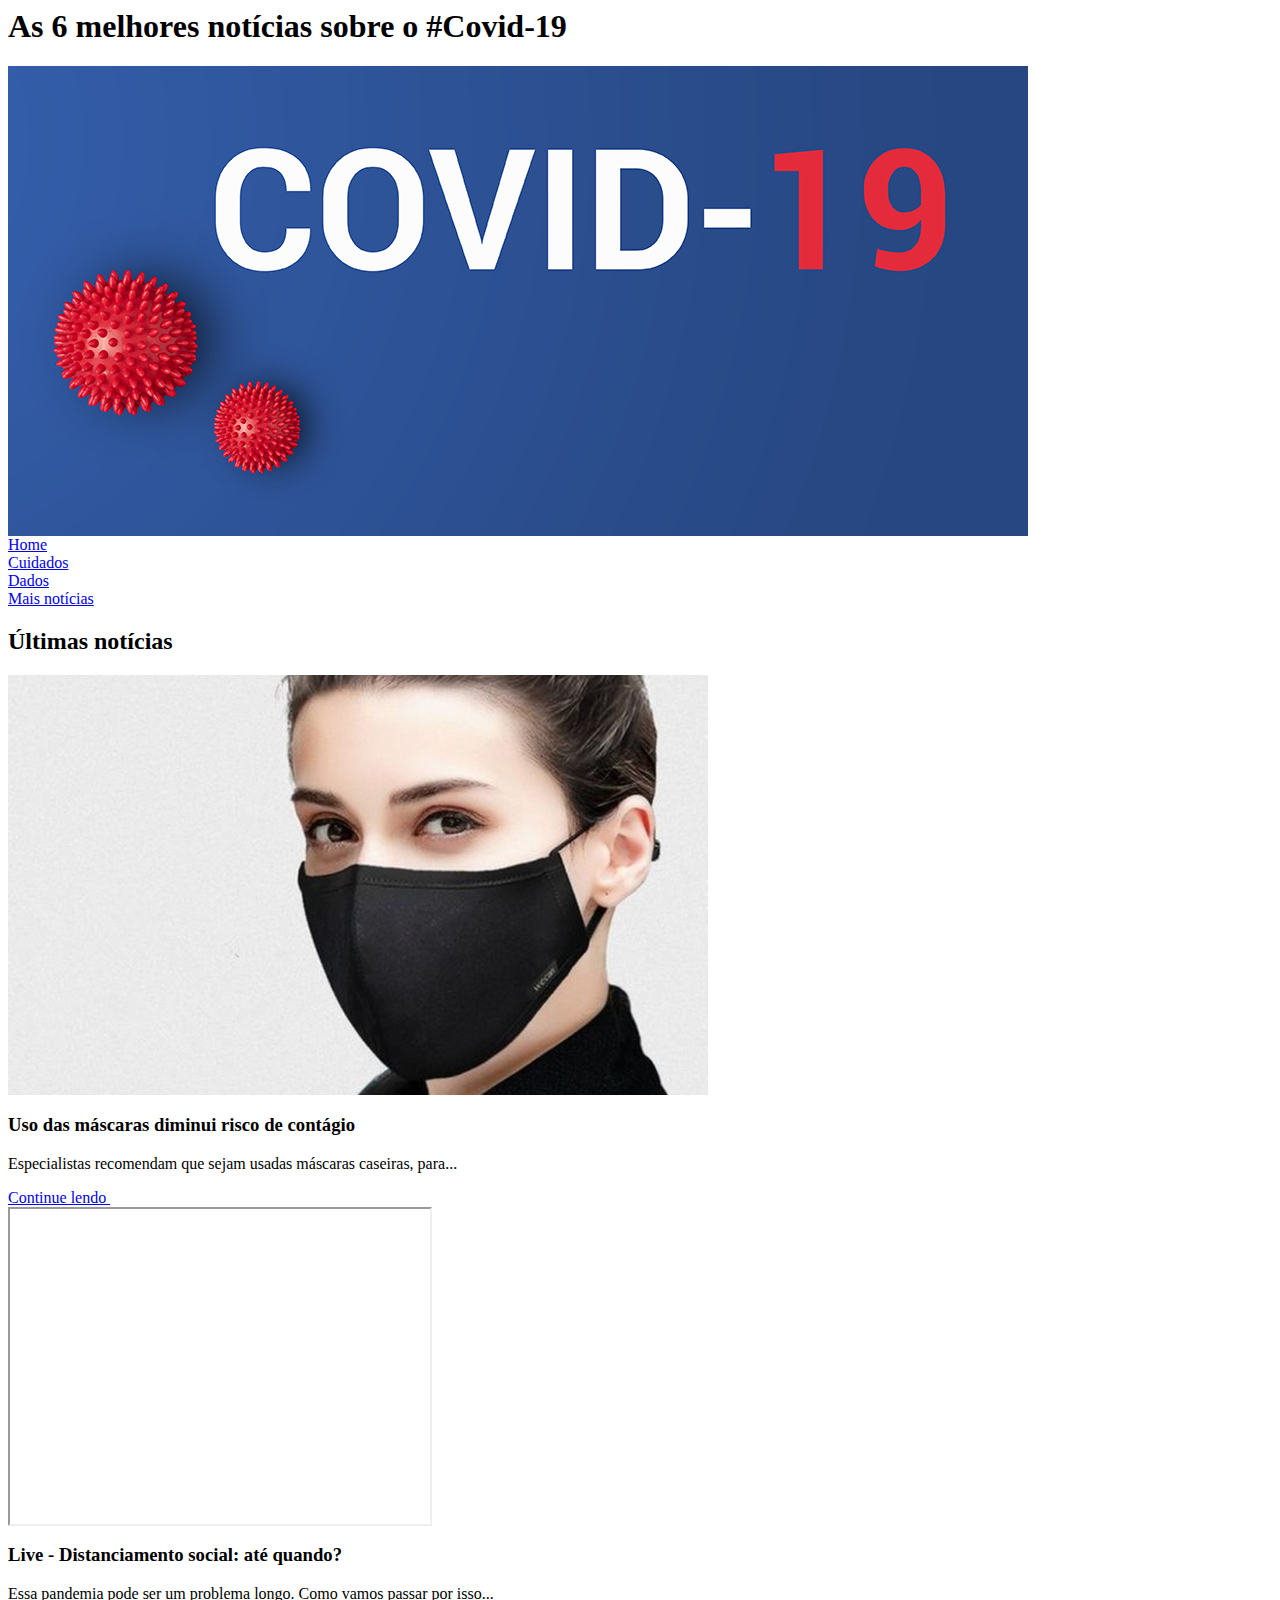
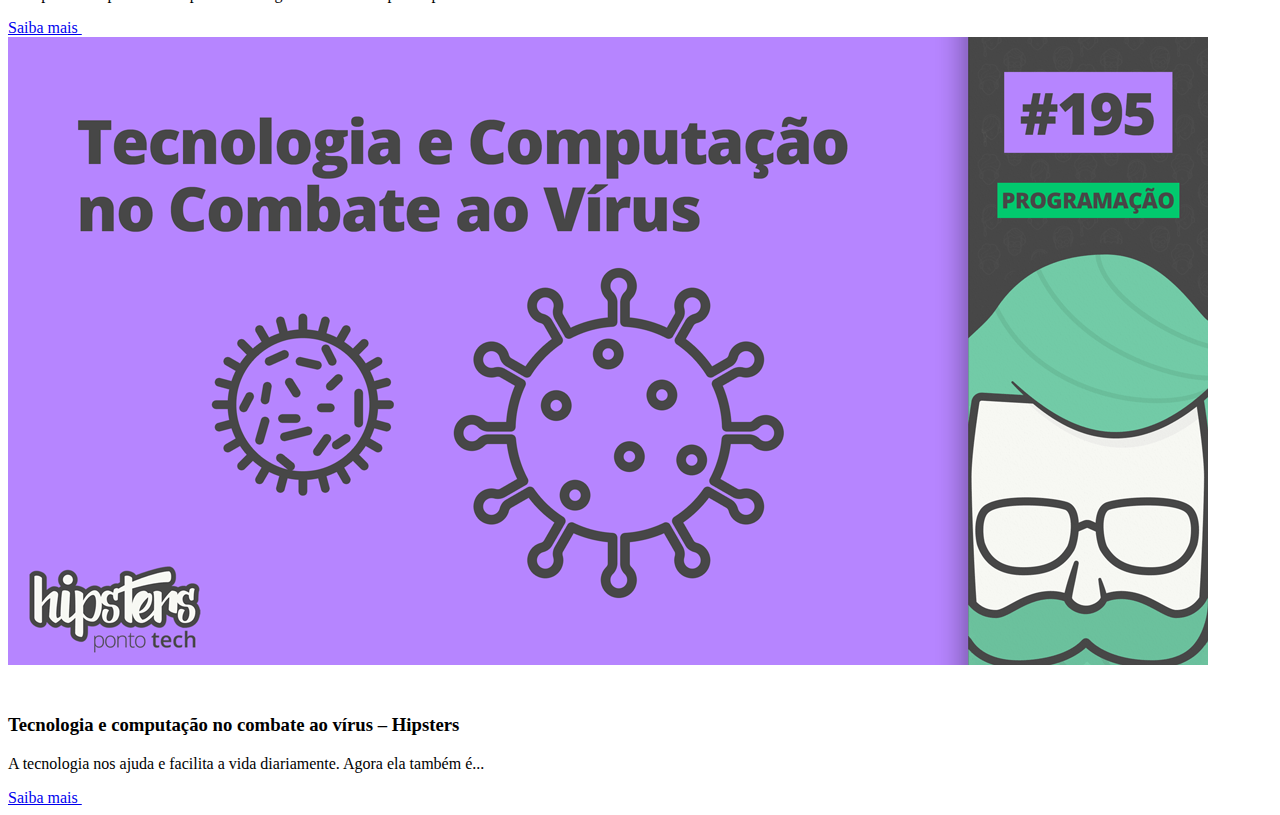
==== index.html @ 855403b9 "Update index.html" ====
<html>
    <head>
        <title>Atualizações #Covid-19</title>
        <link rel="stylesheet" href="estilo.css"/>
    </head>

    <body>
        <div id="cabecalho">
            <h1>As 6 melhores notícias sobre o #Covid-19</h1>
        </div>
        <div id="imagemcapa">
            <img src="imagens/COVID_19.jpg"/>
        </div>
        <div id="navbar">
            <div><a href="index.html">Home</a></div>
            <div><a href="https://coronavirus.saude.gov.br/" target="_blank">Cuidados</a></div>
            <div><a href="https://www.covidvisualizer.com/" target="_blank">Dados</a></div>
            <div><a href="https://www.google.com/search?q=Coronav%C3%ADrus" target="_blank">Mais notícias</a></div>
        </div>
        <div id="Notícias">
            <h2>Últimas notícias</h2>
        </div>
        <div id="chamadas">
            <div>
                <img src="imagens/mask.jpg" alt="Moça com máscara"/>
                <h3>Uso das máscaras diminui risco de contágio</h3>
                <p>Especialistas recomendam que sejam usadas máscaras caseiras, para...</p>
                <a target="_blank" rel="noreferrer" href="https://g1.globo.com/bemestar/coronavirus/noticia/2020/04/14/uso-das-mascaras-diminui-chance-de-contagio-por-coronavirus-veja-ilustracoes.ghtml">Continue lendo&nbsp;</a>
            </div>
            <div>
                <iframe width="420" height="315" src="https://www.youtube.com/embed/rPU28Sa9OJw"></iframe>
                <h3>Live - Distanciamento social: até quando?</h3>
                <p>Essa pandemia pode ser um problema longo. Como vamos passar por isso...</p>
                <a target="_blank" rel="noreferrer" href="https://www.youtube.com/watch?v=rPU28Sa9OJw">Saiba mais&nbsp;</a>
            </div>
            <div>
                <img src="imagens/Hipsters.png" alt="Banner Hispters Ponto Tech"/>
                <iframe width="320" height="30" src="https://hipsters.tech/?powerpress_embed=3051-podcast&amp;powerpress_player=mediaelement-audio" frameborder="0" scrolling="no"></iframe>
                <h3>Tecnologia e computação no combate ao vírus – Hipsters</h3>
                <p>A tecnologia nos ajuda e facilita a vida diariamente. Agora ela também é...</p>
                <a target="_blank" rel="noreferrer" href="https://hipsters.tech/tecnologia-e-computacao-no-combate-ao-virus-hipsters-ponto-tech-195/">Saiba mais&nbsp;</a>
            </div>
        </div>





    </body>
    
</html>
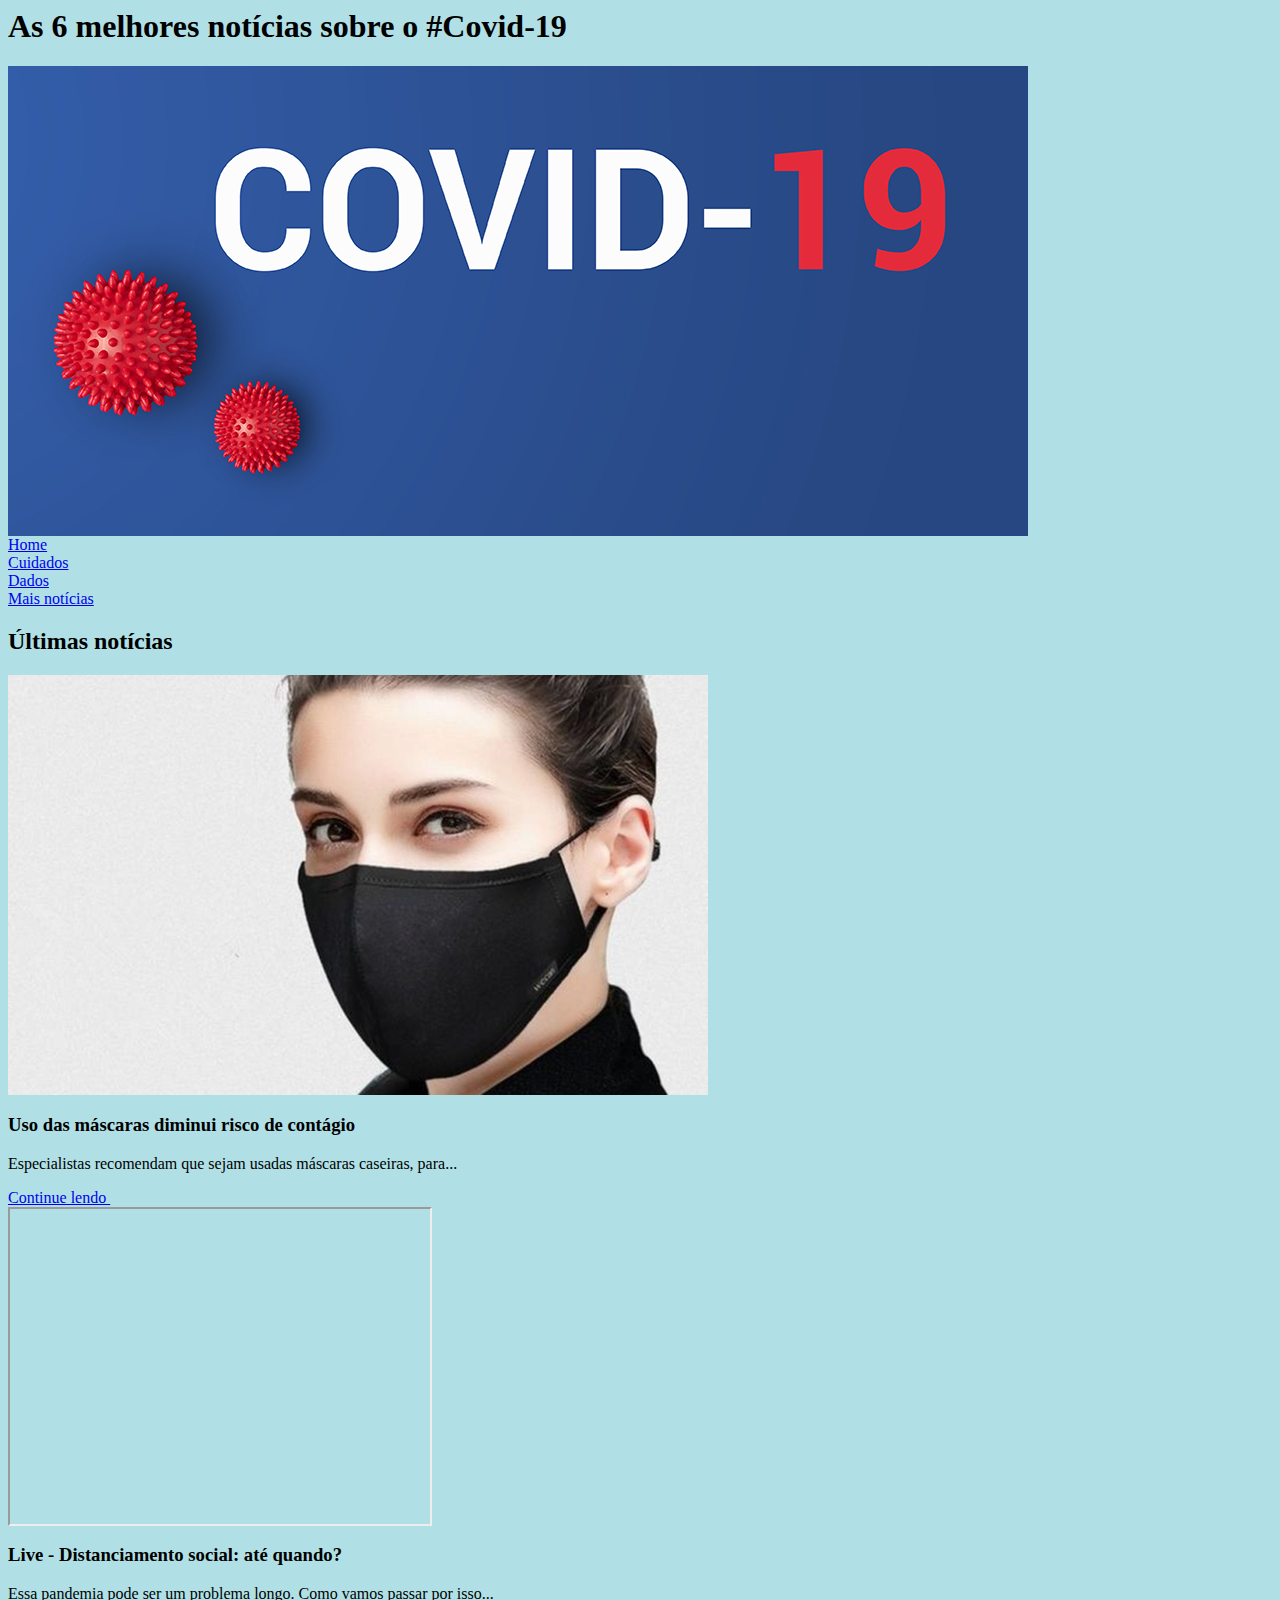
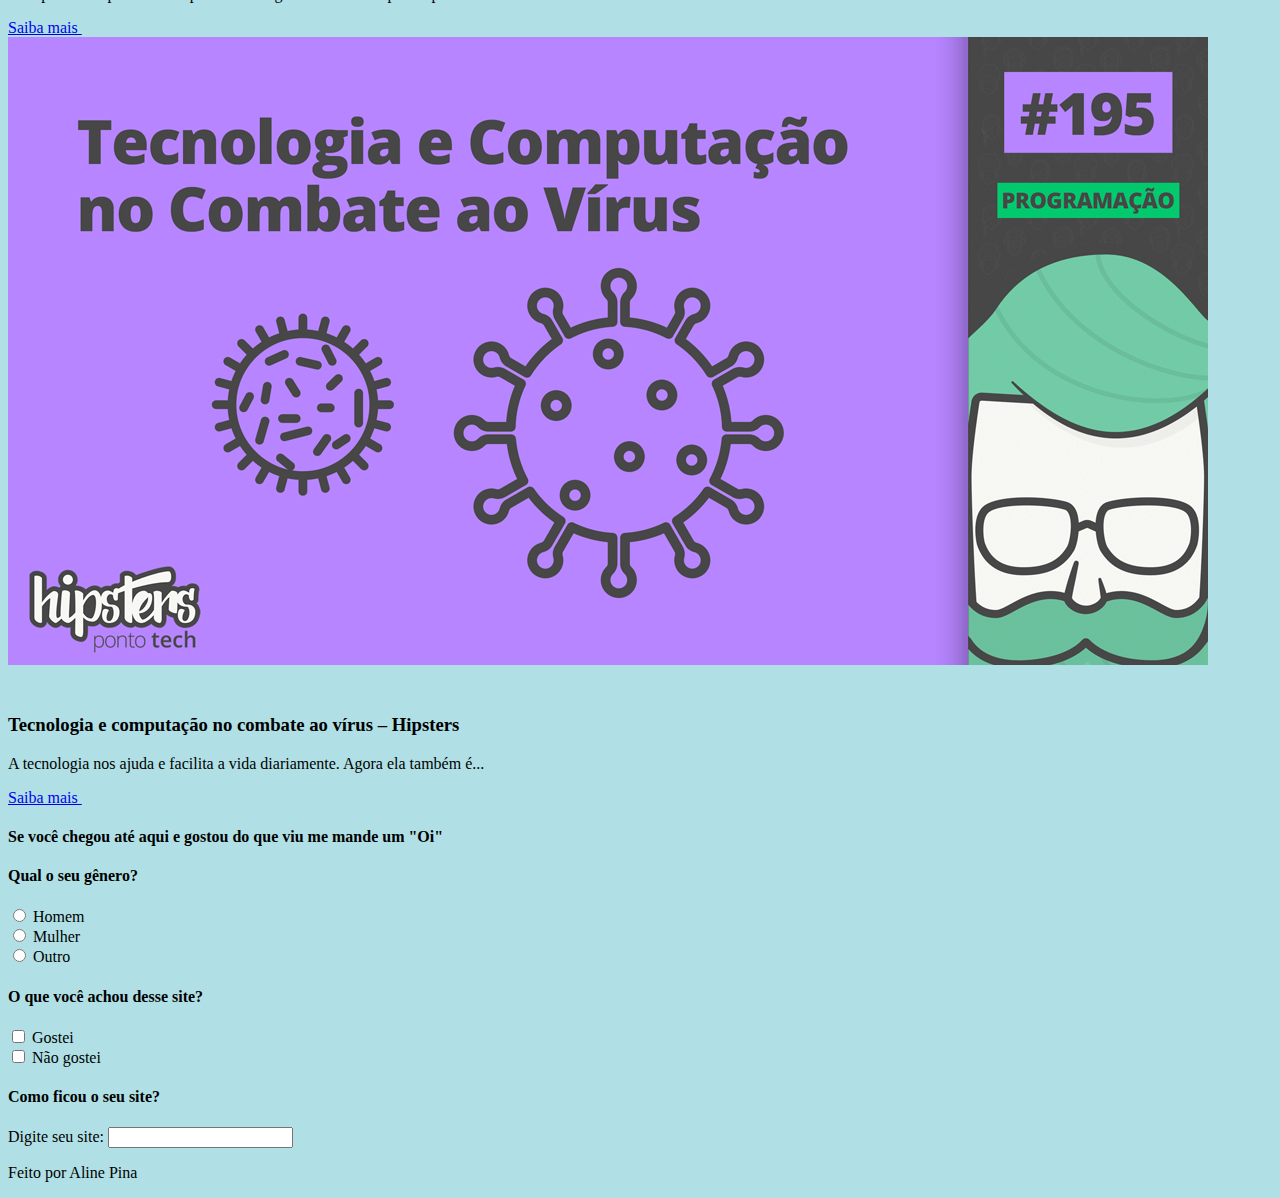
==== commit 613224fa: "Update site" ====
--- a/index.html
+++ b/index.html
@@ -1,51 +1,88 @@
 <html>
-    <head>
-        <title>Atualizações #Covid-19</title>
-        <link rel="stylesheet" href="estilo.css"/>
-    </head>
 
-    <body>
-        <div id="cabecalho">
-            <h1>As 6 melhores notícias sobre o #Covid-19</h1>
+<head>
+    <title>Atualizações #Covid-19</title>
+    <link rel="stylesheet" href="estilo.css" />
+</head>
+
+<body style="background-color:powderblue;">
+    <div id="cabecalho">
+        <h1>As 6 melhores notícias sobre o #Covid-19</h1>
+    </div>
+    <div id="imagemcapa">
+        <img src="imagens/COVID_19.jpg" />
+    </div>
+    <div id="navbar">
+        <div><a href="index.html">Home</a></div>
+        <div><a href="https://coronavirus.saude.gov.br/" target="_blank">Cuidados</a></div>
+        <div><a href="https://www.covidvisualizer.com/" target="_blank">Dados</a></div>
+        <div><a href="https://www.google.com/search?q=Coronav%C3%ADrus" target="_blank">Mais notícias</a></div>
+    </div>
+    <div id="Notícias">
+        <h2>Últimas notícias</h2>
+    </div>
+    <div id="chamadas">
+        <div class="destaqueChamadas">
+            <img src="imagens/mask.jpg" alt="Moça com máscara" />
+            <h3>Uso das máscaras diminui risco de contágio</h3>
+            <p>Especialistas recomendam que sejam usadas máscaras caseiras, para...</p>
+            <a target="_blank" rel="noreferrer"
+                href="https://g1.globo.com/bemestar/coronavirus/noticia/2020/04/14/uso-das-mascaras-diminui-chance-de-contagio-por-coronavirus-veja-ilustracoes.ghtml">Continue
+                lendo&nbsp;</a>
         </div>
-        <div id="imagemcapa">
-            <img src="imagens/COVID_19.jpg"/>
+        <div class="destaqueChamadas">
+            <iframe width="420" height="315" src="https://www.youtube.com/embed/rPU28Sa9OJw"></iframe>
+            <h3>Live - Distanciamento social: até quando?</h3>
+            <p>Essa pandemia pode ser um problema longo. Como vamos passar por isso...</p>
+            <a target="_blank" rel="noreferrer" href="https://www.youtube.com/watch?v=rPU28Sa9OJw">Saiba mais&nbsp;</a>
         </div>
-        <div id="navbar">
-            <div><a href="index.html">Home</a></div>
-            <div><a href="https://coronavirus.saude.gov.br/" target="_blank">Cuidados</a></div>
-            <div><a href="https://www.covidvisualizer.com/" target="_blank">Dados</a></div>
-            <div><a href="https://www.google.com/search?q=Coronav%C3%ADrus" target="_blank">Mais notícias</a></div>
+        <div class="destaqueChamadas">
+            <img src="imagens/Hipsters.png" alt="Banner Hispters Ponto Tech" />
+            <iframe width="320" height="30"
+                src="https://hipsters.tech/?powerpress_embed=3051-podcast&amp;powerpress_player=mediaelement-audio"
+                frameborder="0" scrolling="no"></iframe>
+            <h3>Tecnologia e computação no combate ao vírus – Hipsters</h3>
+            <p>A tecnologia nos ajuda e facilita a vida diariamente. Agora ela também é...</p>
+            <a target="_blank" rel="noreferrer"
+                href="https://hipsters.tech/tecnologia-e-computacao-no-combate-ao-virus-hipsters-ponto-tech-195/">Saiba
+                mais&nbsp;</a>
         </div>
-        <div id="Notícias">
-            <h2>Últimas notícias</h2>
+    </div>
+
+    <div id="rodape">
+        <div id="Contato">
+            <h4>Se você chegou até aqui e gostou do que viu me mande um "Oi"</h4>
+            <form>
+                <h4>Qual o seu gênero?</h4>
+                <input type="radio" id="male" name="gender" value="male">
+                <label for="male">Homem</label><br>
+                <input type="radio" id="female" name="gender" value="female">
+                <label for="female">Mulher</label><br>
+                <input type="radio" id="other" name="gender" value="other">
+                <label for="other">Outro</label>
+            </form>
+            <form>
+                <h4>O que você achou desse site?</h4>
+                <input type="checkbox" id="like/dislike" name="like/dislike1" value="like">
+                <label for="like/dislike1"> Gostei</label><br>
+                <input type="checkbox" id="like/dislike2" name="like/dislike2" value="dislike">
+                <label for="like/dislike2"> Não gostei</label><br>
+            </form>
+            <form>
+                <h4>Como ficou o seu site?</h4>
+                <label for="homepage">Digite seu site:</label>
+                <input type="url" id="homepage" name="homepage">
+            </form>
         </div>
-        <div id="chamadas">
-            <div>
-                <img src="imagens/mask.jpg" alt="Moça com máscara"/>
-                <h3>Uso das máscaras diminui risco de contágio</h3>
-                <p>Especialistas recomendam que sejam usadas máscaras caseiras, para...</p>
-                <a target="_blank" rel="noreferrer" href="https://g1.globo.com/bemestar/coronavirus/noticia/2020/04/14/uso-das-mascaras-diminui-chance-de-contagio-por-coronavirus-veja-ilustracoes.ghtml">Continue lendo&nbsp;</a>
-            </div>
-            <div>
-                <iframe width="420" height="315" src="https://www.youtube.com/embed/rPU28Sa9OJw"></iframe>
-                <h3>Live - Distanciamento social: até quando?</h3>
-                <p>Essa pandemia pode ser um problema longo. Como vamos passar por isso...</p>
-                <a target="_blank" rel="noreferrer" href="https://www.youtube.com/watch?v=rPU28Sa9OJw">Saiba mais&nbsp;</a>
-            </div>
-            <div>
-                <img src="imagens/Hipsters.png" alt="Banner Hispters Ponto Tech"/>
-                <iframe width="320" height="30" src="https://hipsters.tech/?powerpress_embed=3051-podcast&amp;powerpress_player=mediaelement-audio" frameborder="0" scrolling="no"></iframe>
-                <h3>Tecnologia e computação no combate ao vírus – Hipsters</h3>
-                <p>A tecnologia nos ajuda e facilita a vida diariamente. Agora ela também é...</p>
-                <a target="_blank" rel="noreferrer" href="https://hipsters.tech/tecnologia-e-computacao-no-combate-ao-virus-hipsters-ponto-tech-195/">Saiba mais&nbsp;</a>
-            </div>
+        <div>
+            <p>Feito por Aline Pina</p>
         </div>
+    </div>
 
 
 
 
 
-    </body>
-    
+</body>
+
 </html>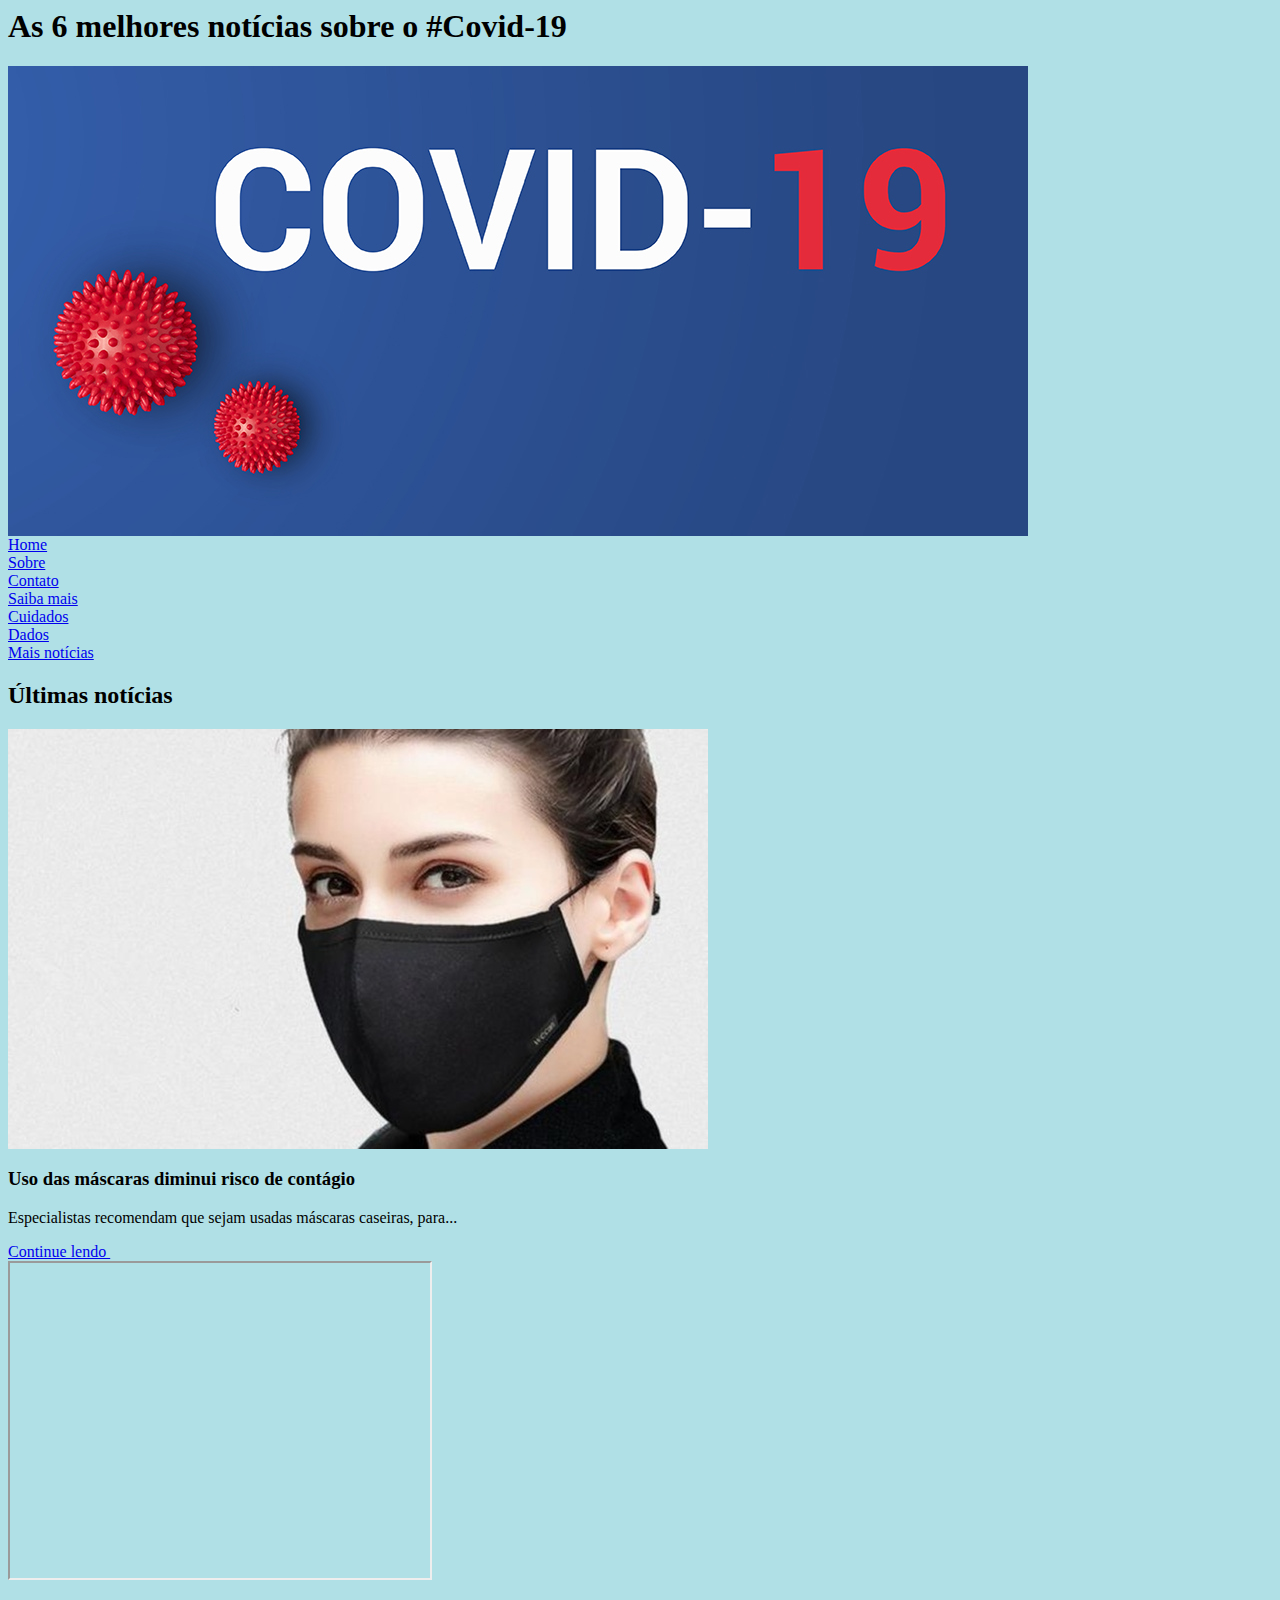
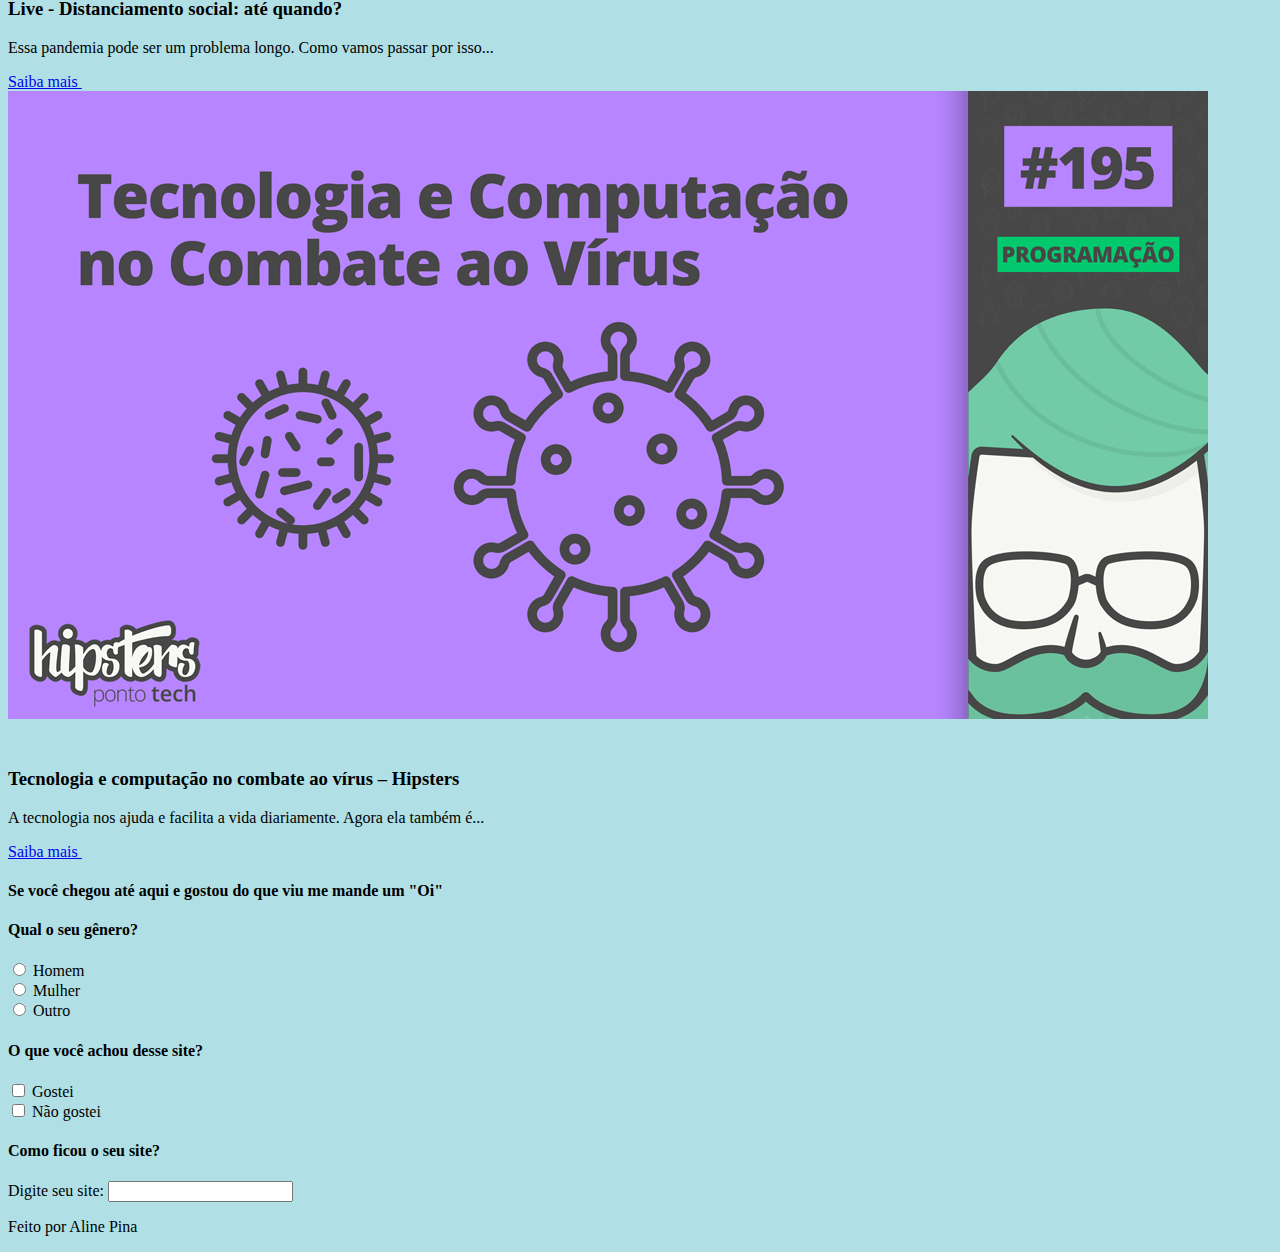
==== commit 261f326c: "Adicionado as páginas Sobre, Contato e Saiba mais ao site" ====
--- a/index.html
+++ b/index.html
@@ -14,6 +14,9 @@
     </div>
     <div id="navbar">
         <div><a href="index.html">Home</a></div>
+        <div><a href="sobre.html">Sobre</a></div>
+        <div><a href="contato.html">Contato</a></div>
+        <div><a href="saibamais.html">Saiba mais</a></div>
         <div><a href="https://coronavirus.saude.gov.br/" target="_blank">Cuidados</a></div>
         <div><a href="https://www.covidvisualizer.com/" target="_blank">Dados</a></div>
         <div><a href="https://www.google.com/search?q=Coronav%C3%ADrus" target="_blank">Mais notícias</a></div>
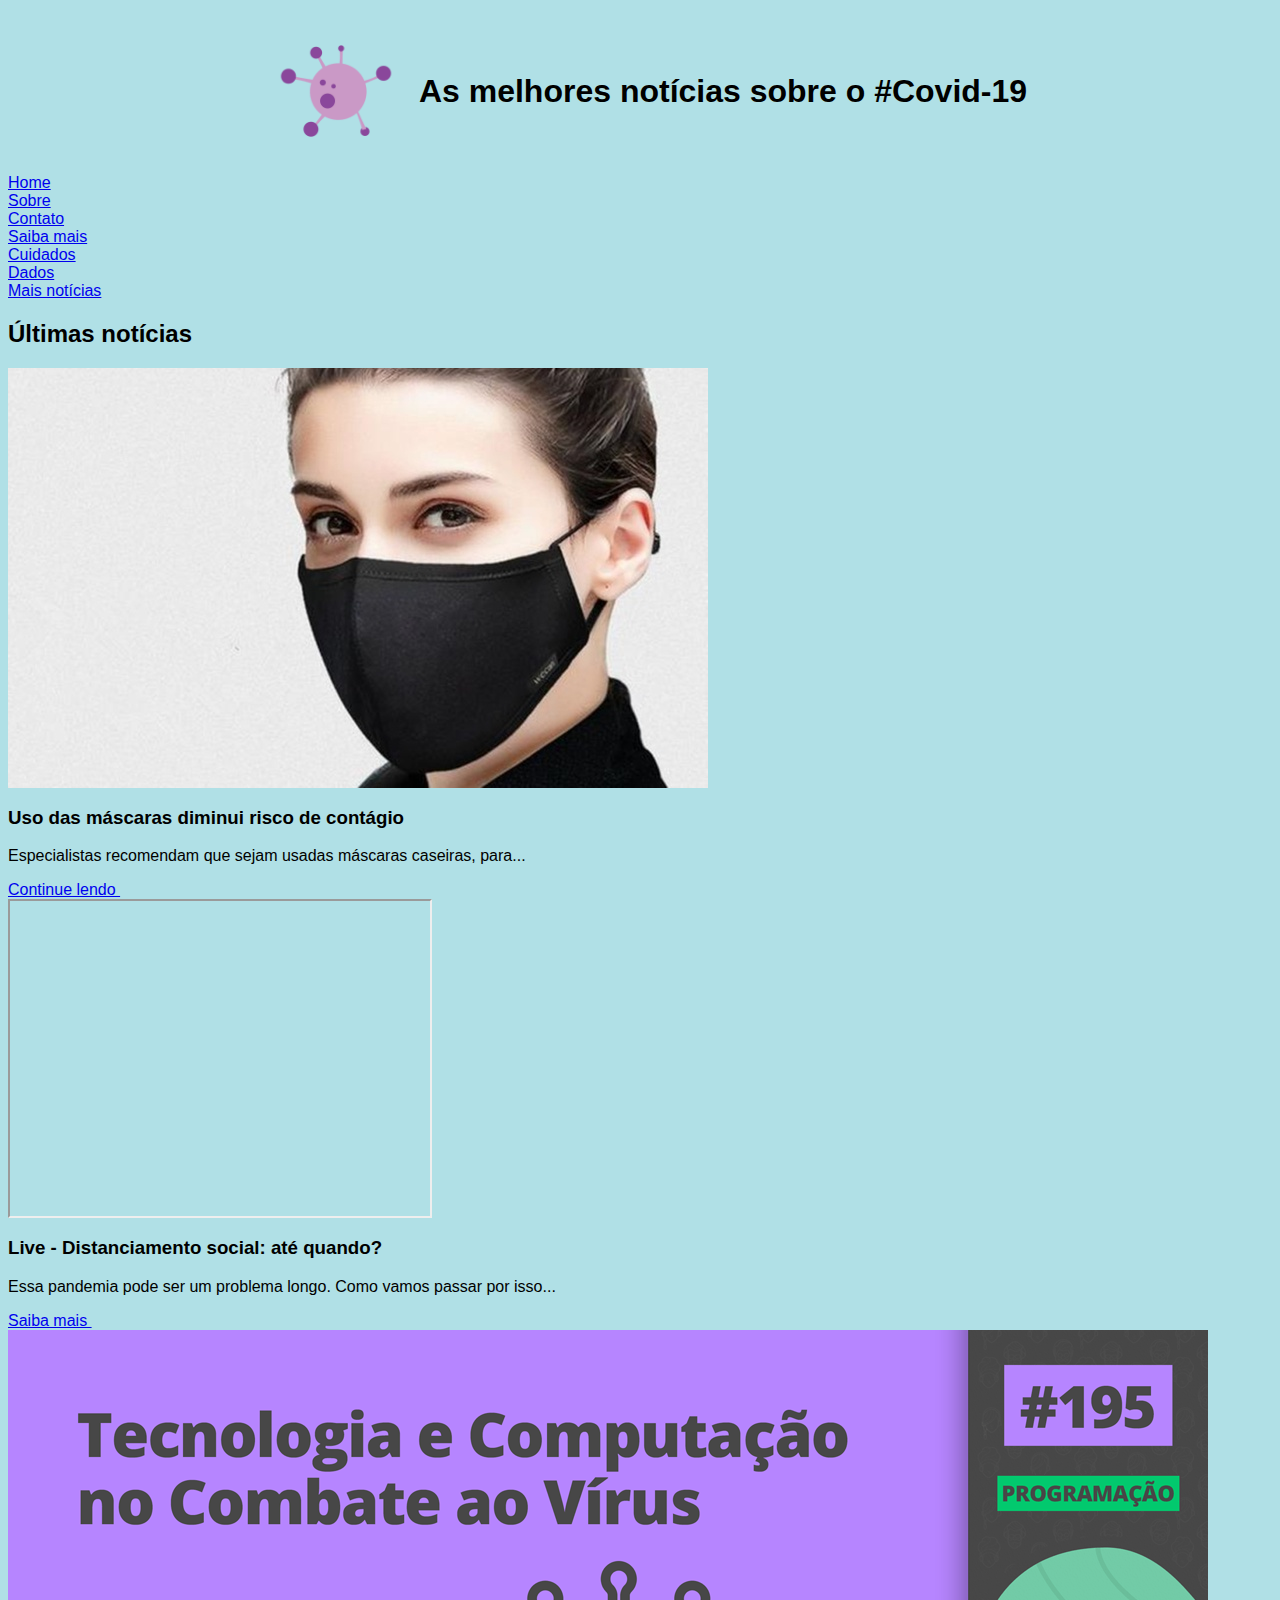
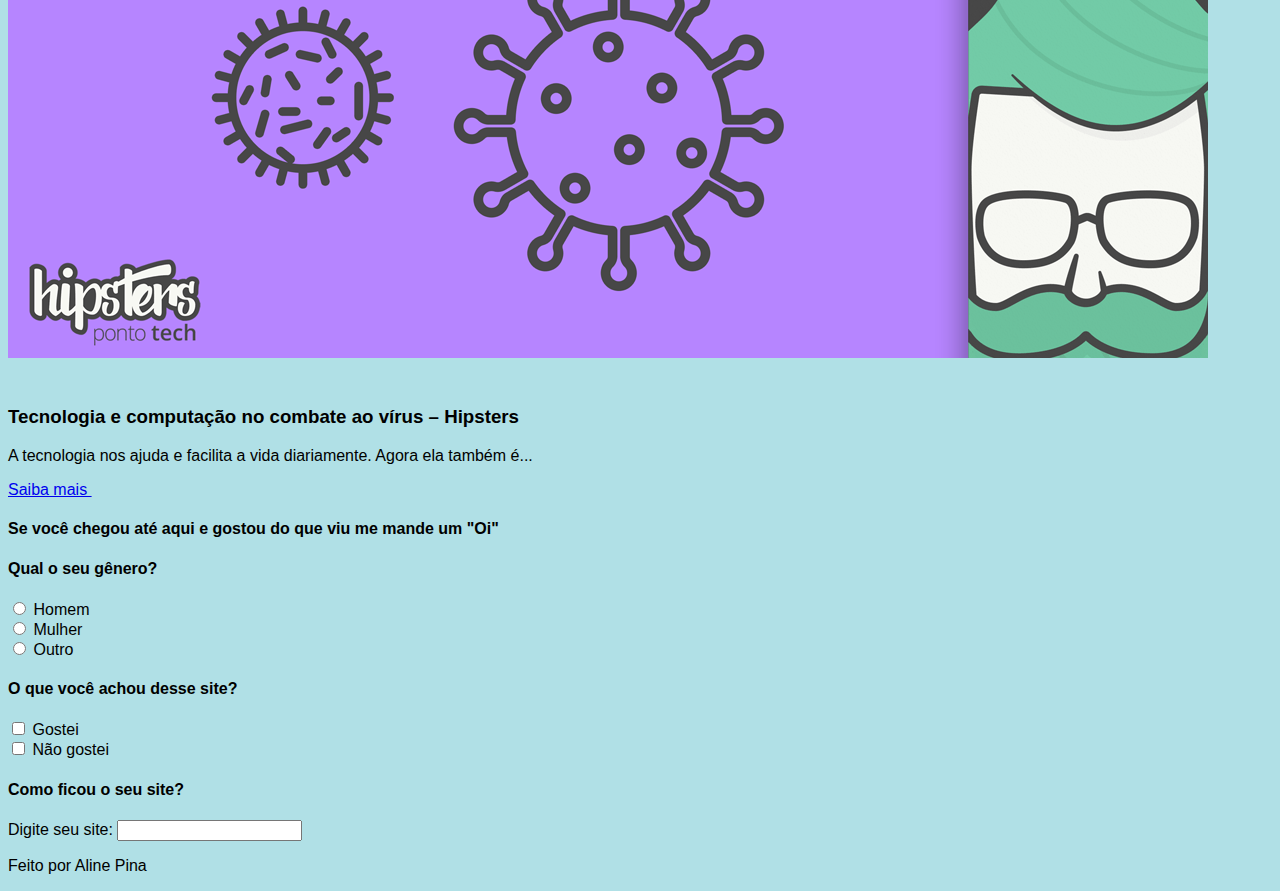
==== commit 1a5ae634: "Atualização de estilo" ====
--- a/index.html
+++ b/index.html
@@ -7,10 +7,8 @@
 
 <body style="background-color:powderblue;">
     <div id="cabecalho">
-        <h1>As 6 melhores notícias sobre o #Covid-19</h1>
-    </div>
-    <div id="imagemcapa">
-        <img src="imagens/COVID_19.jpg" />
+        <img class="covid-logo" src="covid-19-molecule-icon-by-vexels.png" alt="COVID Logo">
+        <h1>As melhores notícias sobre o #Covid-19</h1>
     </div>
     <div id="navbar">
         <div><a href="index.html">Home</a></div>
--- a/estilo.css
+++ b/estilo.css
@@ -0,0 +1,14 @@
+body {
+    font-family: 'Segoe UI', Tahoma, Geneva, Verdana, sans-serif;
+}
+
+#cabecalho {
+    display: flex;
+    justify-content: center;
+    align-items: center;
+}
+
+.covid-logo{
+    padding: 23px;
+    height: 120px;
+}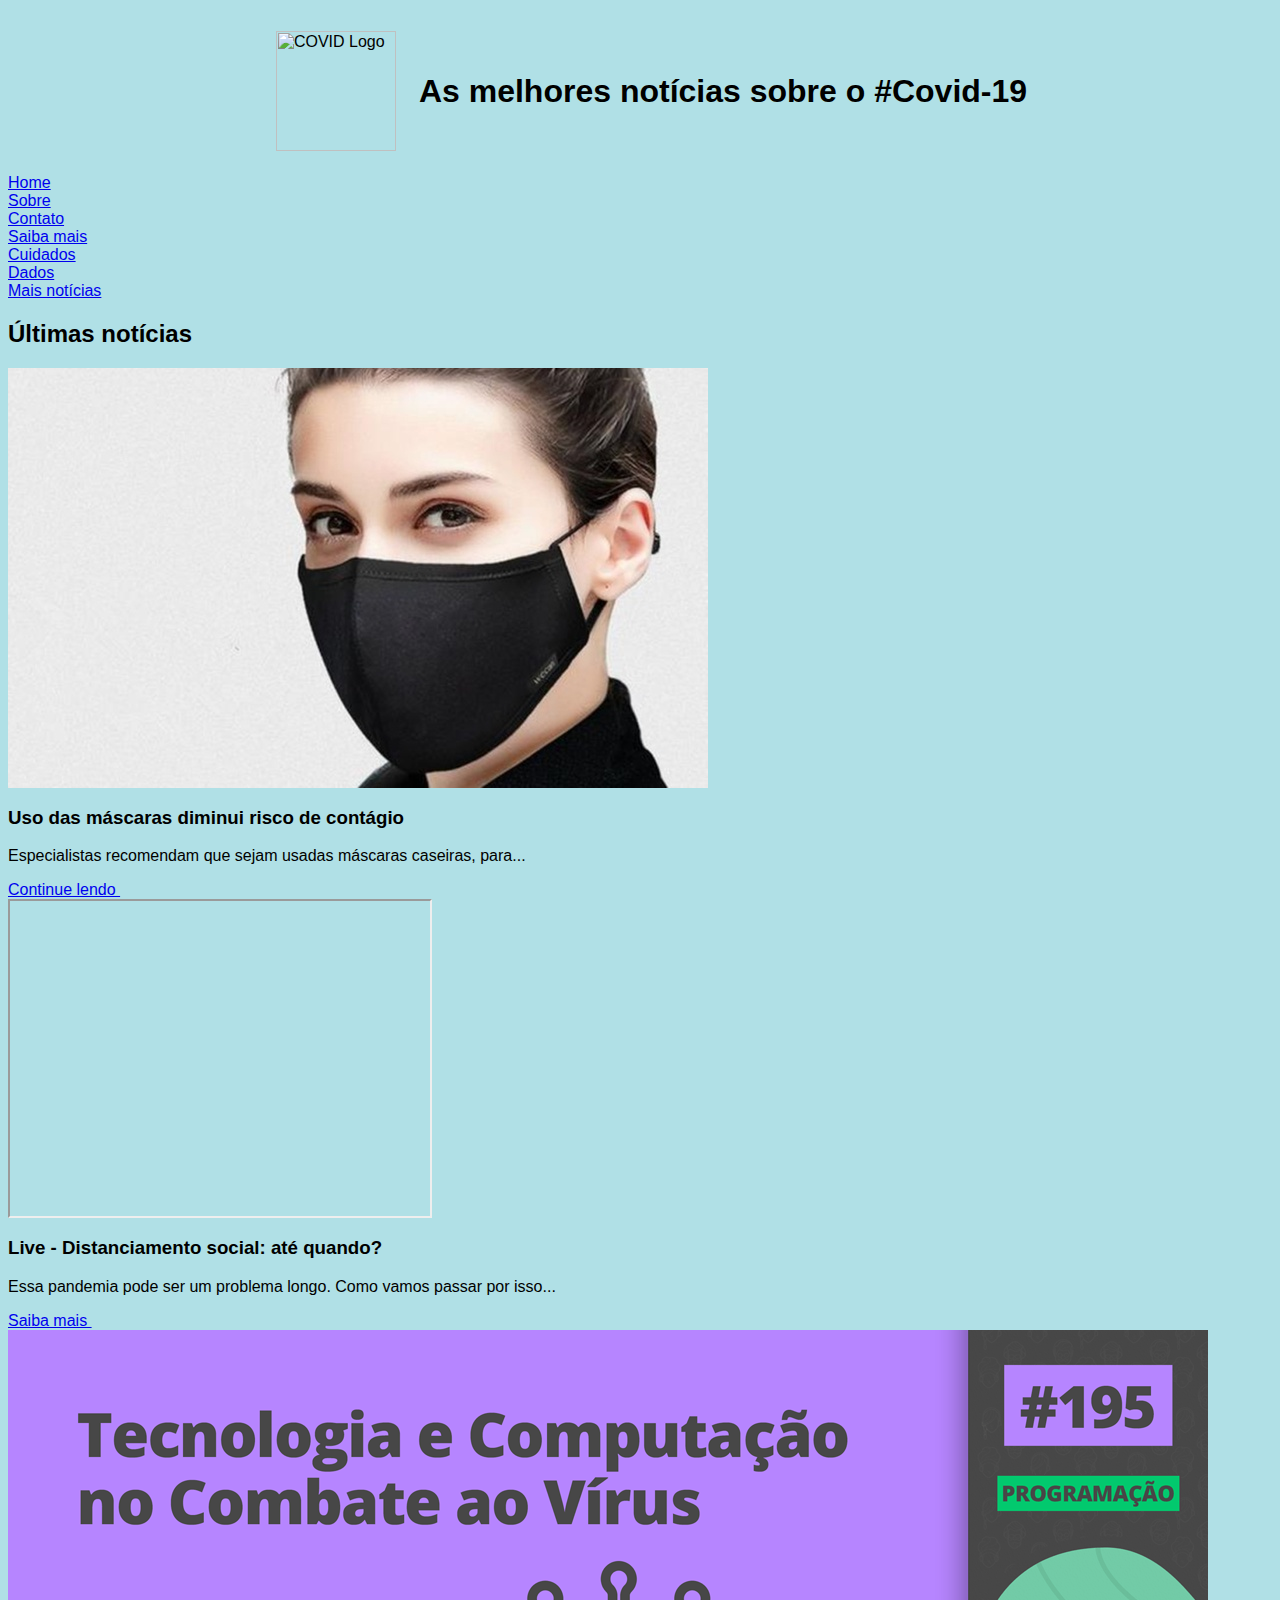
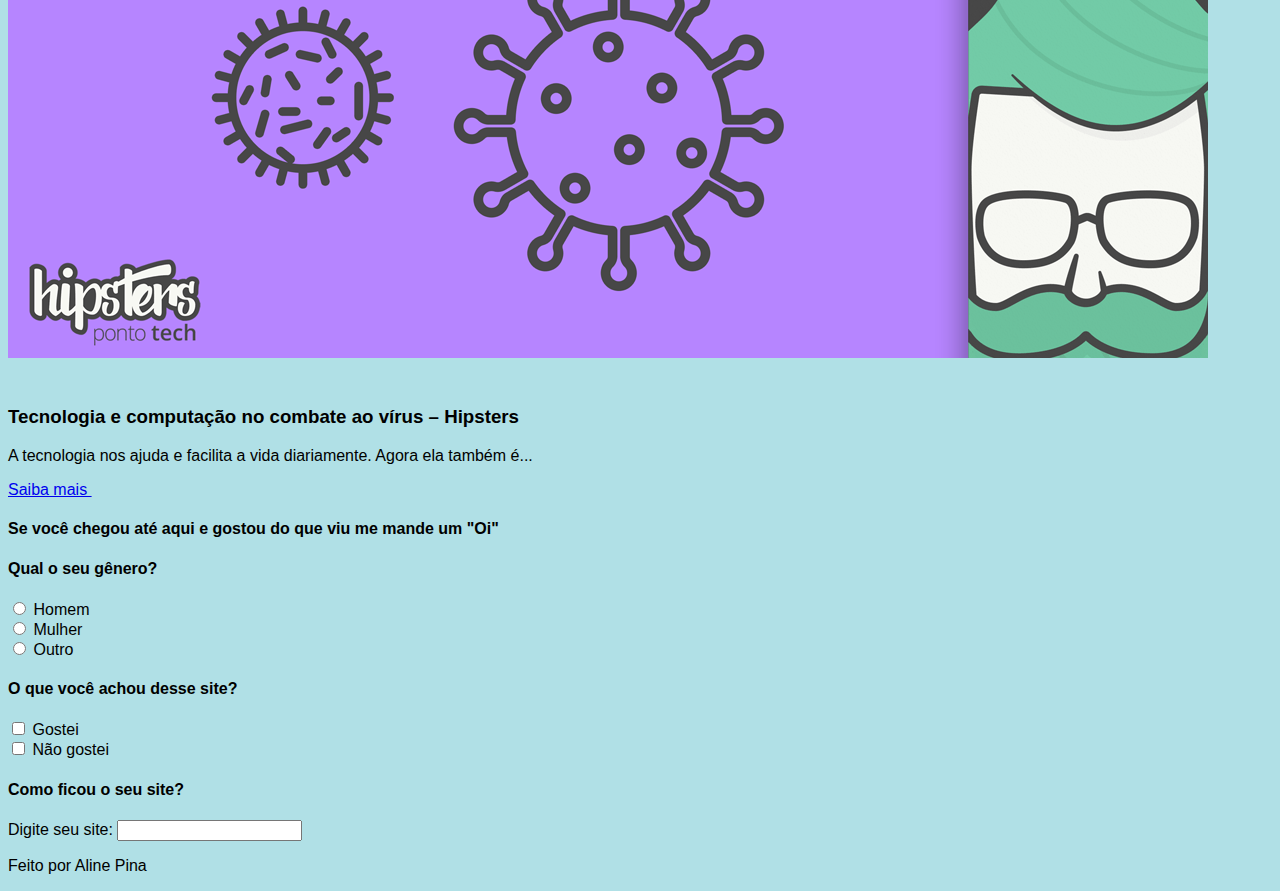
==== commit 957c265c: "Update index.html sobre.html imagens" ====
--- a/index.html
+++ b/index.html
@@ -7,7 +7,7 @@
 
 <body style="background-color:powderblue;">
     <div id="cabecalho">
-        <img class="covid-logo" src="covid-19-molecule-icon-by-vexels.png" alt="COVID Logo">
+        <img class="covid-logo" src="imagens/covid-19-molecule-icon-by-vexels.png" alt="COVID Logo">
         <h1>As melhores notícias sobre o #Covid-19</h1>
     </div>
     <div id="navbar">
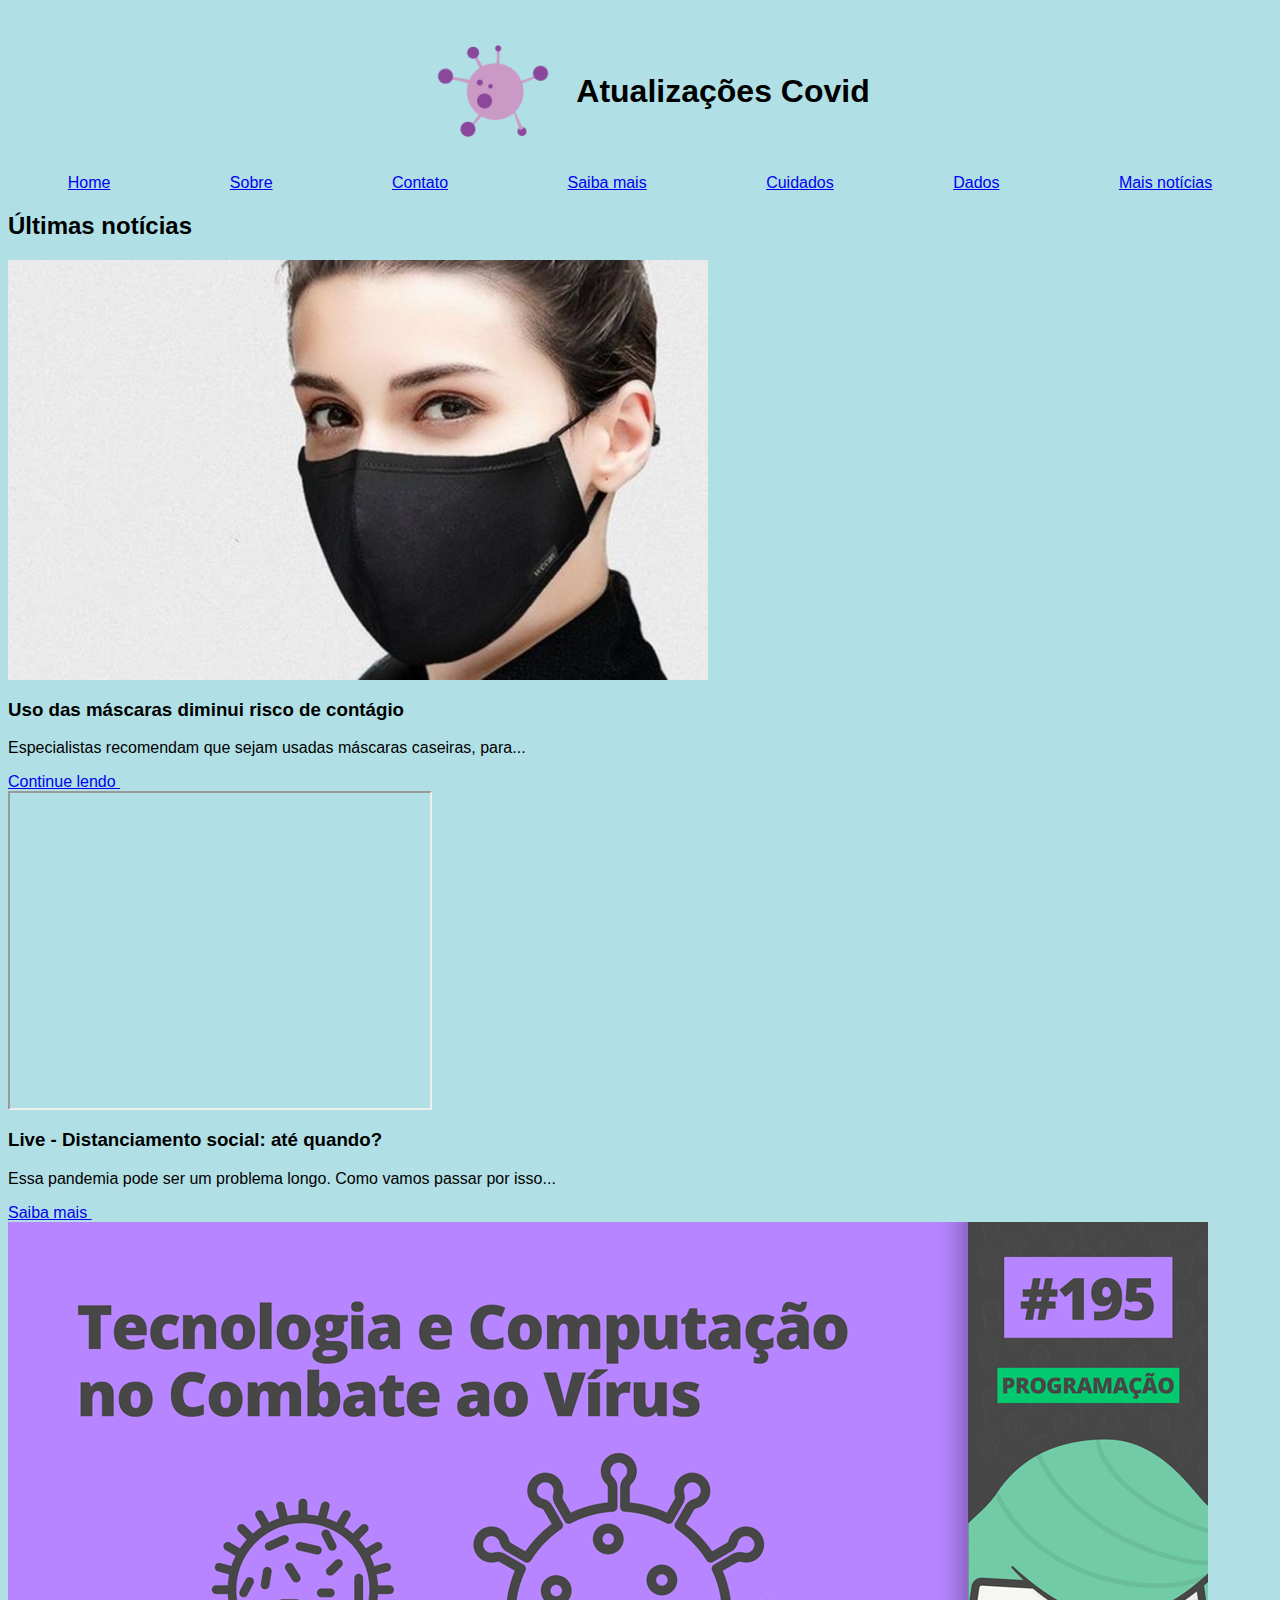
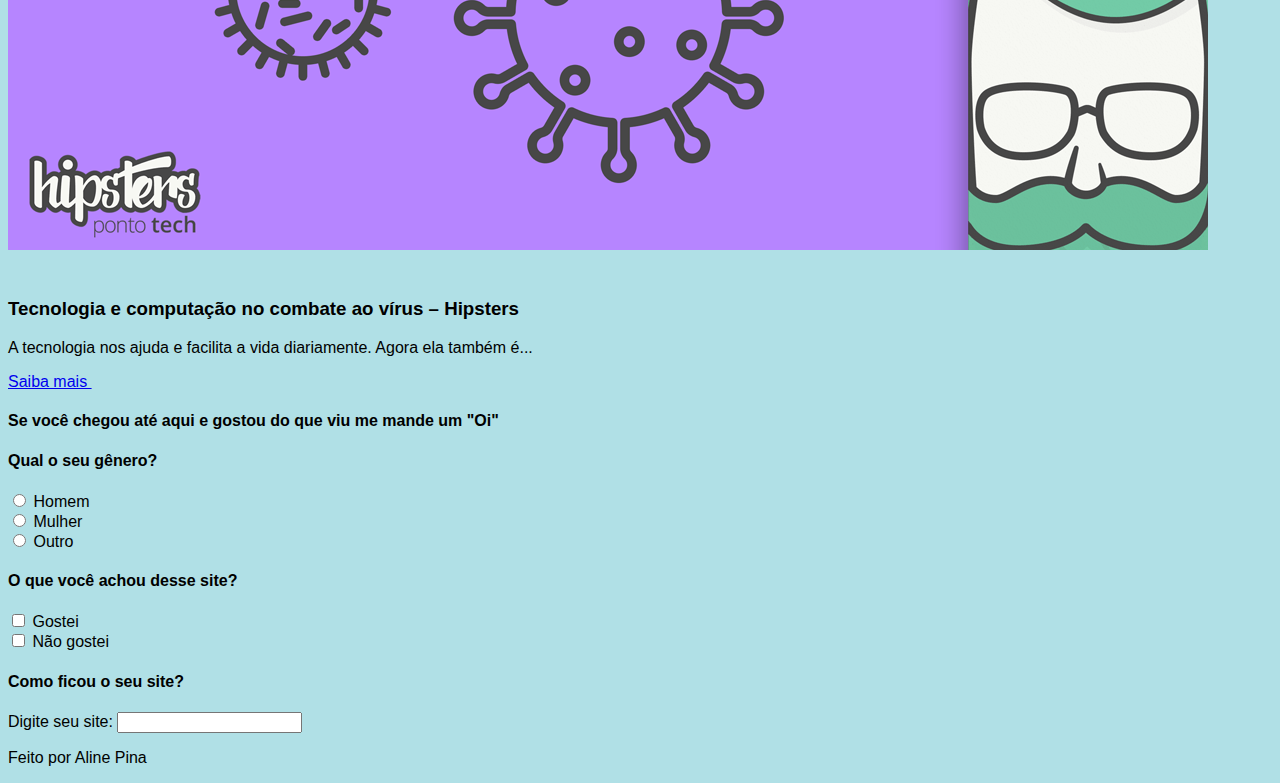
==== commit df3a54a1: "Update páginas" ====
--- a/index.html
+++ b/index.html
@@ -8,7 +8,7 @@
 <body style="background-color:powderblue;">
     <div id="cabecalho">
         <img class="covid-logo" src="imagens/covid-19-molecule-icon-by-vexels.png" alt="COVID Logo">
-        <h1>As melhores notícias sobre o #Covid-19</h1>
+        <h1>Atualizações Covid</h1>
     </div>
     <div id="navbar">
         <div><a href="index.html">Home</a></div>
--- a/estilo.css
+++ b/estilo.css
@@ -1,5 +1,14 @@
+html {
+    height: 100%;
+}
+
 body {
     font-family: 'Segoe UI', Tahoma, Geneva, Verdana, sans-serif;
+    font-size: 16px;
+    height: 100%;
+    display: flex;
+    flex-direction: column;
+    align-items: stretch;
 }
 
 #cabecalho {
@@ -11,4 +20,10 @@
 .covid-logo{
     padding: 23px;
     height: 120px;
+}
+
+#navbar {
+    display: flex;
+    flex-direction: row;
+    justify-content: space-around;
 }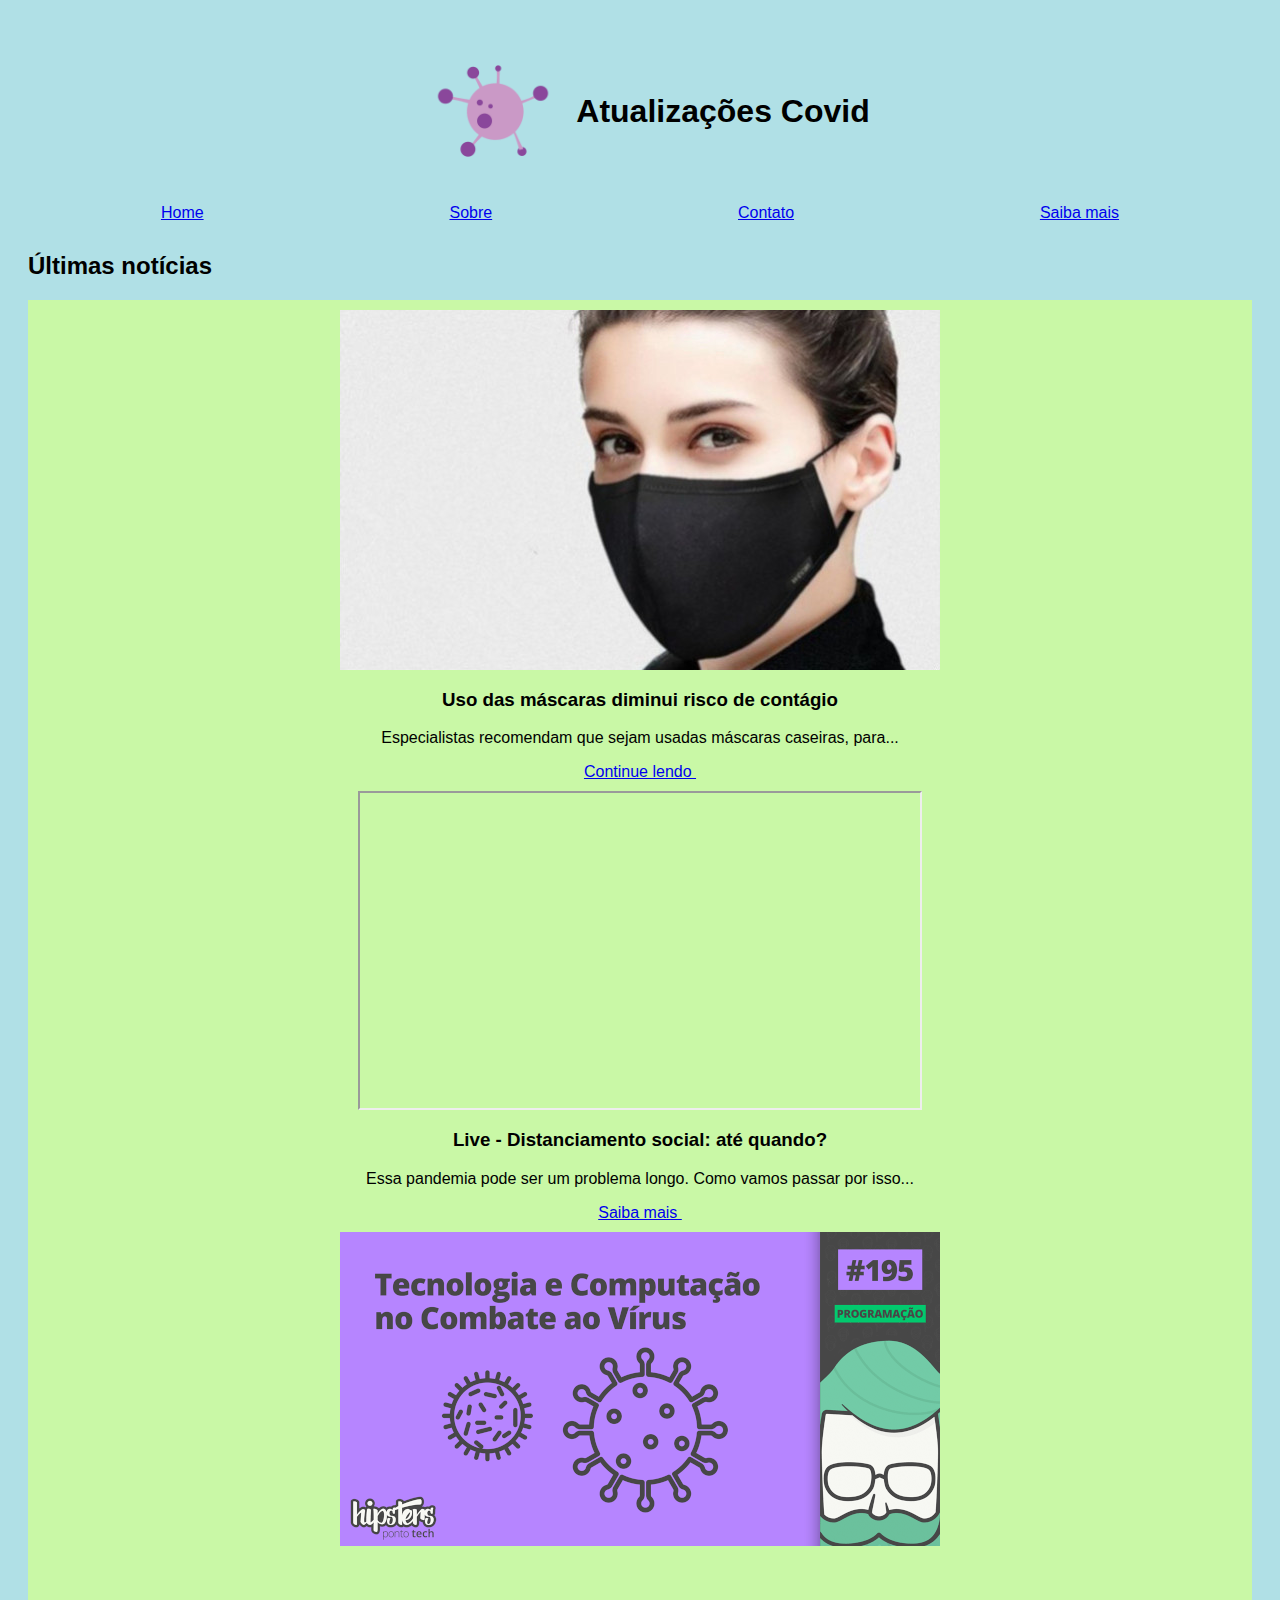
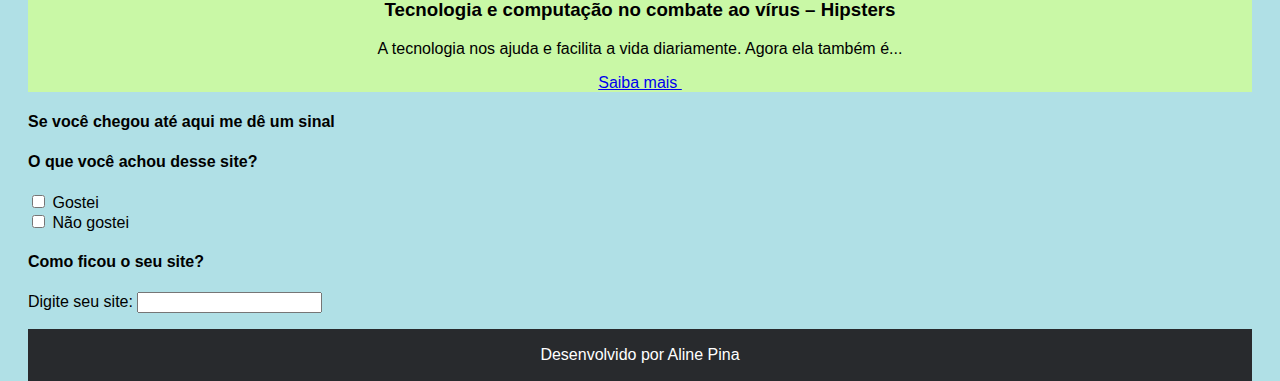
==== commit b0f2b00a: "Redimensionar imagens e atualizações no site" ====
--- a/index.html
+++ b/index.html
@@ -15,9 +15,6 @@
         <div><a href="sobre.html">Sobre</a></div>
         <div><a href="contato.html">Contato</a></div>
         <div><a href="saibamais.html">Saiba mais</a></div>
-        <div><a href="https://coronavirus.saude.gov.br/" target="_blank">Cuidados</a></div>
-        <div><a href="https://www.covidvisualizer.com/" target="_blank">Dados</a></div>
-        <div><a href="https://www.google.com/search?q=Coronav%C3%ADrus" target="_blank">Mais notícias</a></div>
     </div>
     <div id="Notícias">
         <h2>Últimas notícias</h2>
@@ -32,14 +29,14 @@
                 lendo&nbsp;</a>
         </div>
         <div class="destaqueChamadas">
-            <iframe width="420" height="315" src="https://www.youtube.com/embed/rPU28Sa9OJw"></iframe>
+            <iframe width="560" height="315" src="https://www.youtube.com/embed/rPU28Sa9OJw"></iframe>
             <h3>Live - Distanciamento social: até quando?</h3>
             <p>Essa pandemia pode ser um problema longo. Como vamos passar por isso...</p>
             <a target="_blank" rel="noreferrer" href="https://www.youtube.com/watch?v=rPU28Sa9OJw">Saiba mais&nbsp;</a>
         </div>
         <div class="destaqueChamadas">
-            <img src="imagens/Hipsters.png" alt="Banner Hispters Ponto Tech" />
-            <iframe width="320" height="30"
+            <img src="imagens/Hipsters.png" alt="Banner Hispters Ponto Tech" /><br/>
+            <iframe width="600" height="35"
                 src="https://hipsters.tech/?powerpress_embed=3051-podcast&amp;powerpress_player=mediaelement-audio"
                 frameborder="0" scrolling="no"></iframe>
             <h3>Tecnologia e computação no combate ao vírus – Hipsters</h3>
@@ -52,16 +49,7 @@
 
     <div id="rodape">
         <div id="Contato">
-            <h4>Se você chegou até aqui e gostou do que viu me mande um "Oi"</h4>
-            <form>
-                <h4>Qual o seu gênero?</h4>
-                <input type="radio" id="male" name="gender" value="male">
-                <label for="male">Homem</label><br>
-                <input type="radio" id="female" name="gender" value="female">
-                <label for="female">Mulher</label><br>
-                <input type="radio" id="other" name="gender" value="other">
-                <label for="other">Outro</label>
-            </form>
+            <h4>Se você chegou até aqui me dê um sinal</h4>
             <form>
                 <h4>O que você achou desse site?</h4>
                 <input type="checkbox" id="like/dislike" name="like/dislike1" value="like">
@@ -75,15 +63,14 @@
                 <input type="url" id="homepage" name="homepage">
             </form>
         </div>
-        <div>
-            <p>Feito por Aline Pina</p>
-        </div>
+
     </div>
-
-
-
-
-
 </body>
 
+<footer class="footer">
+    <div class="container">
+        <p class="fonte text">Desenvolvido por Aline Pina</p>
+    </div>
+</footer>
+
 </html>--- a/estilo.css
+++ b/estilo.css
@@ -9,12 +9,27 @@
     display: flex;
     flex-direction: column;
     align-items: stretch;
+    padding: 20px;
 }
 
 #cabecalho {
     display: flex;
     justify-content: center;
     align-items: center;
+}
+
+.destaqueChamadas {
+    background-color: #c9f8a6;
+	padding: 10px 0px 0px 0px;
+	position: relative;
+	cursor: pointer;
+    text-align: center;
+    
+}
+
+.faixa{
+	width: 100%;
+	background: #282A2D;
 }
 
 .covid-logo{
@@ -26,4 +41,12 @@
     display: flex;
     flex-direction: row;
     justify-content: space-around;
+    padding: 10px;
+}
+
+.footer{
+	background: #282A2D;
+	color:#fff;
+	text-align: center;
+	padding: 1px 0px;	
 }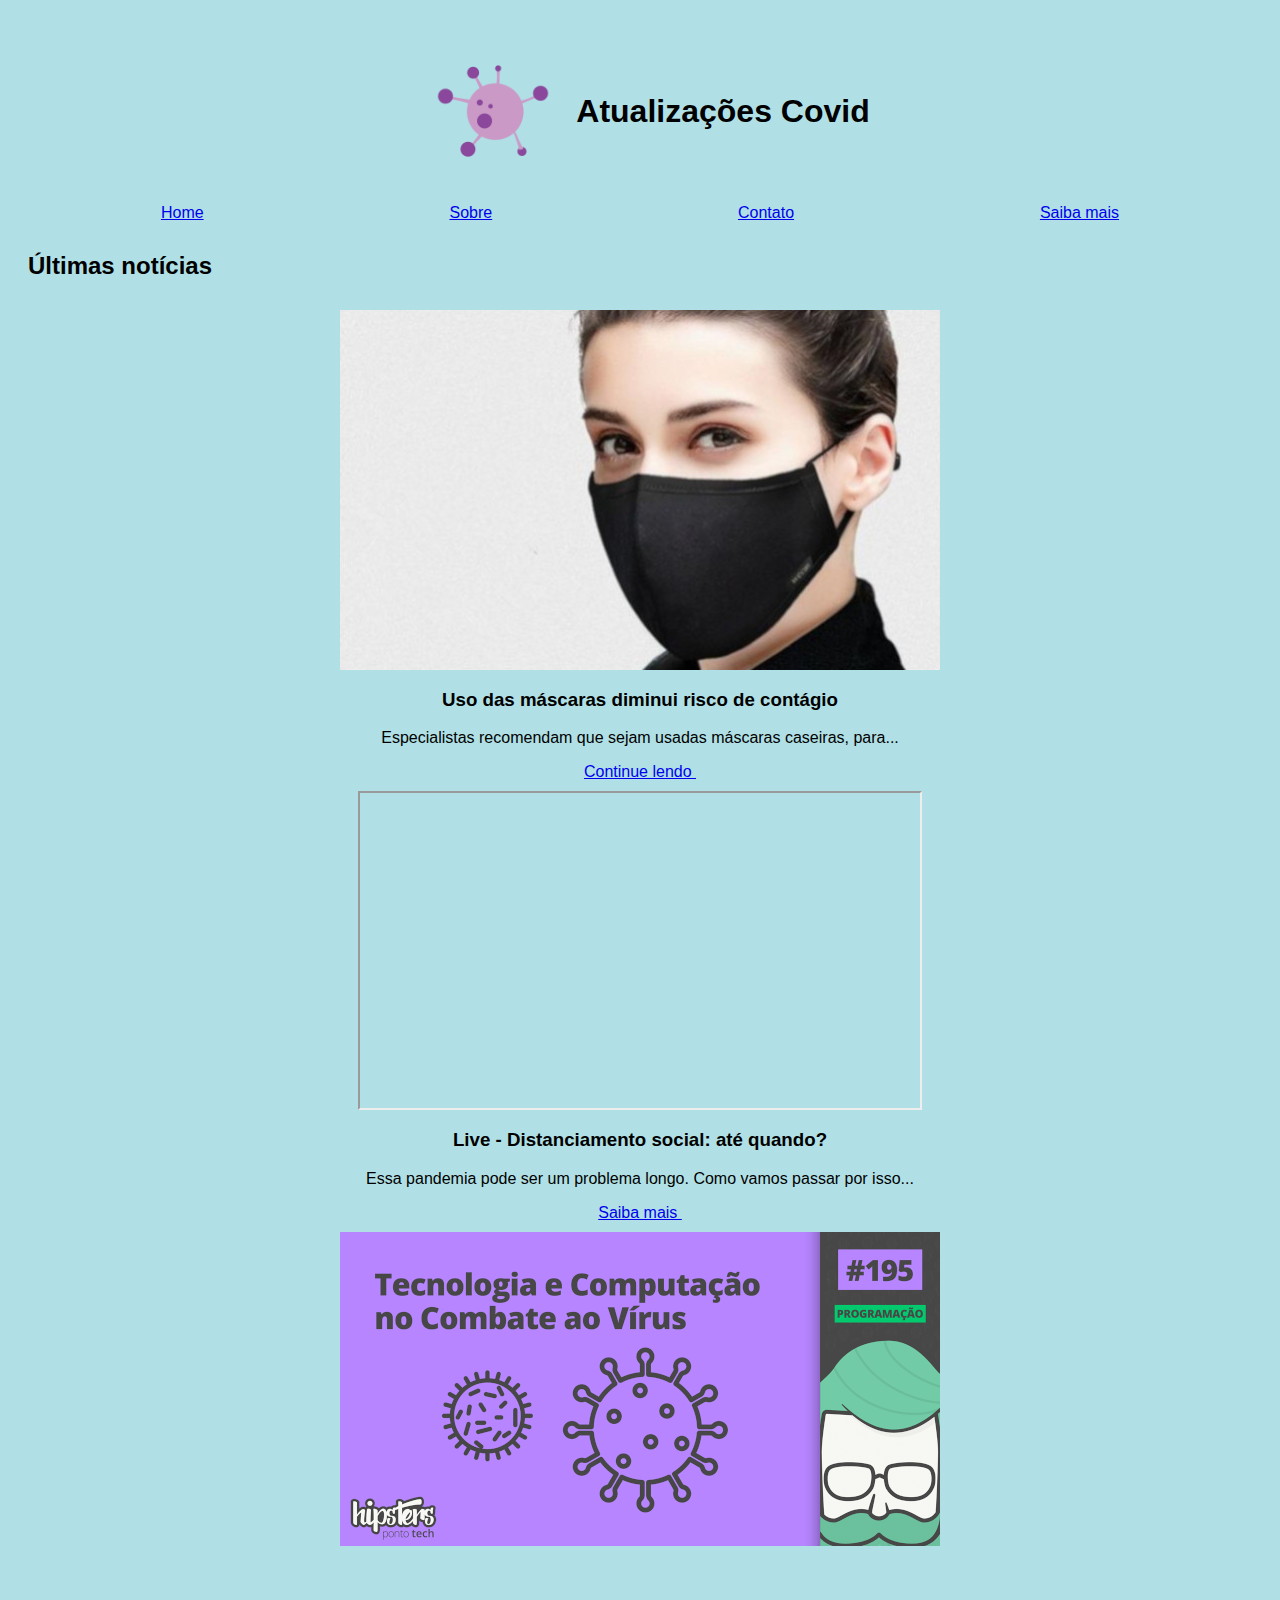
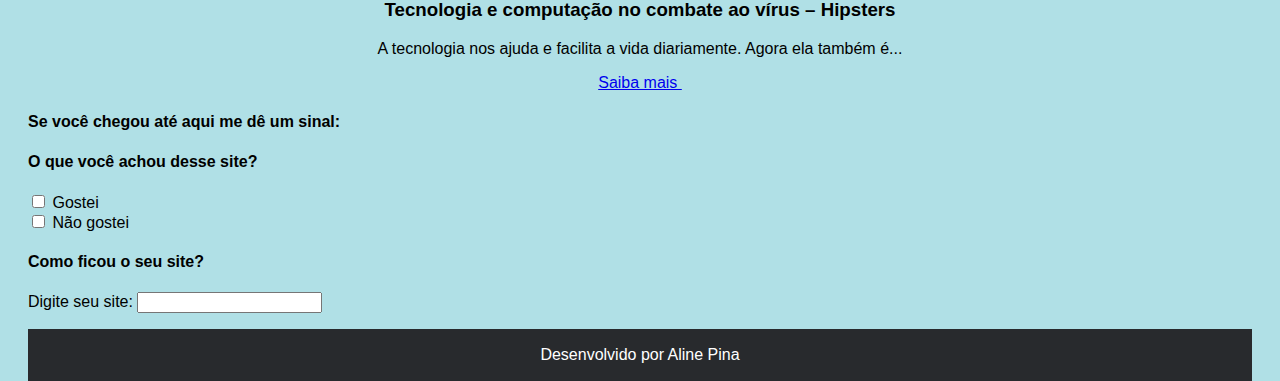
==== commit 55d6a317: "Update feedbacks site" ====
--- a/index.html
+++ b/index.html
@@ -49,7 +49,7 @@
 
     <div id="rodape">
         <div id="Contato">
-            <h4>Se você chegou até aqui me dê um sinal</h4>
+            <h4>Se você chegou até aqui me dê um sinal:</h4>
             <form>
                 <h4>O que você achou desse site?</h4>
                 <input type="checkbox" id="like/dislike" name="like/dislike1" value="like">
--- a/estilo.css
+++ b/estilo.css
@@ -19,7 +19,7 @@
 }
 
 .destaqueChamadas {
-    background-color: #c9f8a6;
+    background-color: powderblue;
 	padding: 10px 0px 0px 0px;
 	position: relative;
 	cursor: pointer;
